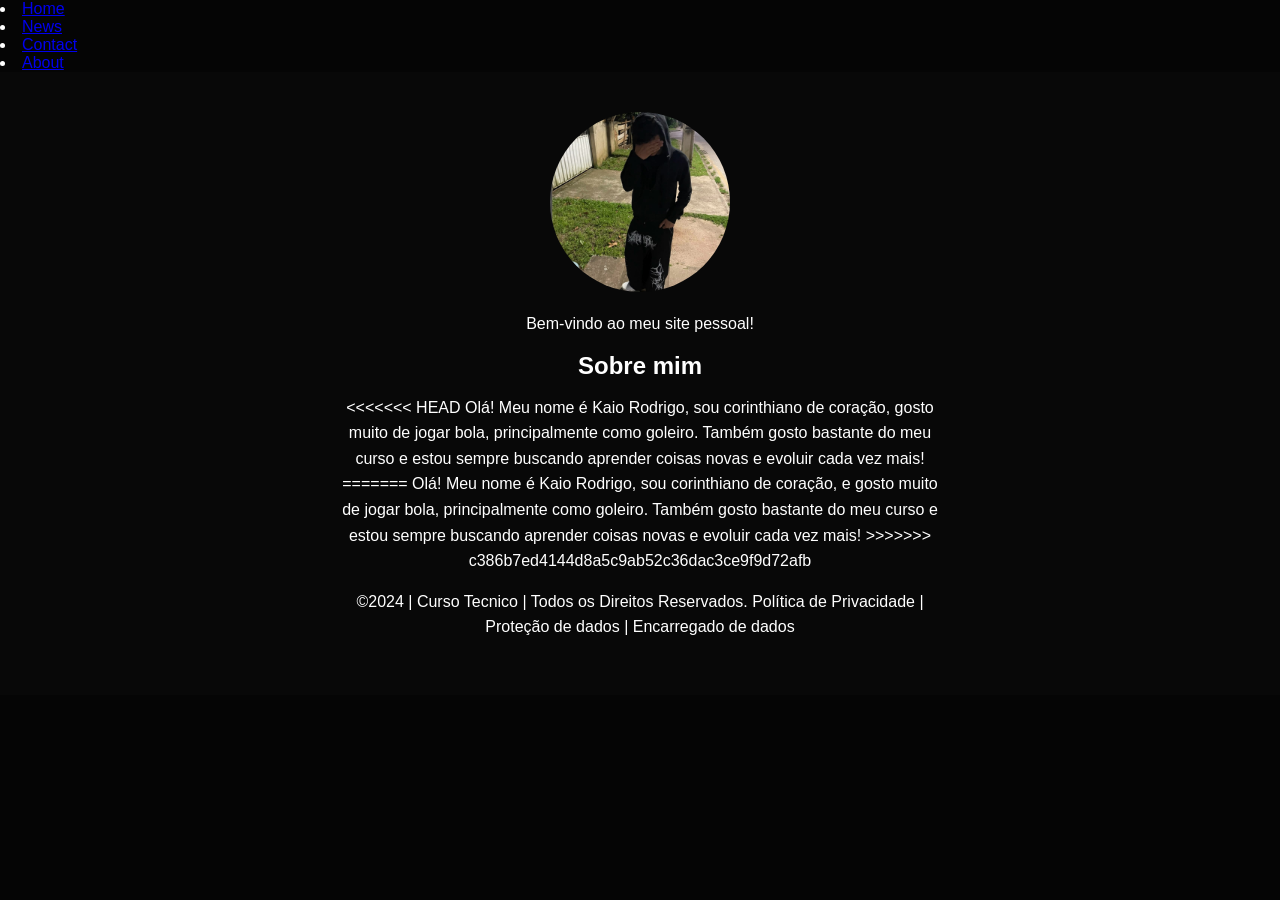
==== index.html @ 08adb7fb "56" ====
<!DOCTYPE html>
<html lang="pt-br">
<head>
<meta charset="UTF-8">
<meta name="viewport" content="width=device-width, initial-scale=1.0">
<title>Meu site pessoal</title>
<link rel="stylesheet" href="style.css">
</head>


<ul></ul>
  <li><a href="#home">Home</a></li>
  <li><a href="#news">News</a></li>
  <li><a href="#contact">Contact</a></li>
  <li><a href="#about">About</a></li>
</ul>


<!--Seção banner 1 é a parte do paragrafo 1 da página-->
<!--Seção estudantes é a parte do paragrafo 2 da página -- "Meninos"-->
<!--altere em "src="estudante_menino_1.png" para src"nome da imagem do menino em
todos abaixo-->
<!--altere em "src="site_school.png" para src"nome da logo em todos abaixo-->
<!--para aumentar os alunos copie a div no edidor que corresponda desde a foto
até os icones abaixo - dúvidas chame o professor-->
 <section id="inicio" class="inicio">
    <img src="foto2.jpeg" alt="Minha foto" class="minha-foto">

    
    <p>Bem-vindo ao meu site pessoal!</p>

    <h2>Sobre mim</h2>
    <p>
<<<<<<< HEAD
        Olá! Meu nome é Kaio Rodrigo, sou corinthiano de coração, gosto muito de jogar bola, principalmente como goleiro. Também gosto bastante do meu curso e estou sempre buscando aprender coisas novas e evoluir cada vez mais!
=======
        Olá! Meu nome é Kaio Rodrigo, sou corinthiano de coração, e gosto muito de jogar bola, principalmente como goleiro. Também gosto bastante do meu curso e estou sempre buscando aprender coisas novas e evoluir cada vez mais!
>>>>>>> c386b7ed4144d8a5c9ab52c36dac3ce9f9d72afb
    
















<p>©2024 | Curso Tecnico | Todos os Direitos Reservados.
Política de Privacidade | Proteção de dados | Encarregado de dados</p>
<p> </p>
</footer>
</body>
</html>
---- style.css ----
*{
margin: 0;
padding: 0;
box-sizing: border-box;
}
body{
font-family: "Poppins", sans-serif;
}
header{
background-color: #424e61;
color: white;
width: 100%;
padding: 20px;
}
.cabecalho-itens{
max-width: 1980px;
margin: 0 auto;
display: flex;
align-items: center;
justify-content: center;
}
.cabecalho-imagem{
width: 10%;
display: flex;
justify-content: flex-start;
align-items: center;
}
.titulo_site{
padding: 50px;
text-align: center;
width: 50%;
font: 30px;
}
.sociais{
display: flex;
justify-content: flex-end;
width: 25%;
padding-right: 30px;
}
.banner1{
display: flex;
justify-content: center;
}
.estudante_titulo{
padding: 50px;
text-align: center;

}
.estudante-nome{
text-align: center;
}
.estudante-imagem{
width: 120px;
}
.estudante-icone{
width: 38px;
padding: 4px 8px;
}
.estudante{
background-image: background-color(#faae43);
padding: 24px 0;
}

.estudante.div{
text-align: center;
padding: 24px 0;
}
.estudantes_todos{
display: flex;
justify-content: space-around;
}
.escola{
background-image: linear-gradient(#40A2E3,#7FC2EF);
color: white;
display: flex;
justify-content:center;
padding: 24px 0;
text-align:center;
display:block;
}
.escola-titulo{
padding: 50px;
text-align: center;
}
.logo_rodape{
height: 80px;
padding: 12px 0;

}
.inicio {
    text-align: center;
    padding: 40px 20px;
}

.minha-foto {
    width: 180px;
    height: 180px;
    object-fit: cover;
    border-radius: 50%;
}

.inicio p {
    max-width: 600px;
    margin: 15px auto;
    line-height: 1.6;
}minha-foto {
    width: 150px;
    height: 150px;
    object-fit: cover;
    border-radius: 50%;
    display: block;
    margin: 0 auto 20px;
}.minhas-fotos {
    display: grid !important;
    grid-template-columns: repeat(2, minmax(0, 280px));
    justify-content: center;
    gap: 40px;
    padding: 30px;
}


.minhas-fotos img {
    width: 100%;
    height: 350px;
    object-fit: cover;
    border-radius: 10px;
    display: block;
}
/* TEMA PRETO E AZUL */
body {
    background-color: #050505 !important;
    color: #ffffff !important;
}

/* Títulos */
h1, h2, h3, p {
    color: #ffffff;
}



/* Início e sobre mim */
.inicio,
.sobre-mim,
.estudante {
    background-color: #080808 !important;
    color: #ffffff !important;
}

/* Nome e destaques */
.titulo_site {
    color: #008cff !important;
    text-align: center;
}

/* Fotos */
.minhas-fotos {
    background-color: #050505 !important;
}

/* Rodapé */
footer,
.escola {
    background-color: #080808 !important;
    color: #ffffff !important;
    border-top: 2px solid #008cff;
}

/* Links */
a:hover {
    color: #008cff;
}
  .titulo_site {
    text-align: center;
    width: 100%;
    margin: 0 auto;
}

.video {
    width: 100%;
    display: flex;
    flex-direction: column;
    align-items: center;
    text-align: center;
    margin: 20px auto;
}

.video video {
    display: block;
    width: 300px;
    max-width: 90%;
    height: auto;

   
    /* CENTRALIZAR A FOTO DO ENDEREÇO */
main .meu-endereco {
    display: flex !important;
    flex-direction: column !important;
    align-items: center !important;
    justify-content: center !important;
    text-align: center !important;
    width: 100% !important;
    margin: 30px 0 !important;
    padding: 0 !important;
    box-sizing: border-box !important;
}

main .meu-endereco img {
    display: block !important;
    width: 120px !important;
    max-width: 80% !important;
    height: auto !important;
    margin: 0 auto 10px !important;
}

main .meu-endereco p,
main .meu-endereco a {
    text-align: center !important;
    margin: 10px auto !important;
}

body {
background-color: #111111;
color: #ffffff;
font-family: Arial, Helvetica, sans-serif;
min-height: 100vh;
}

header {
width: 100%;
padding: 25px 8%;
display: flex;
justify-content: space-between;
align-items: center;
border-bottom: 1px solid #00bfff;
}

header h1 {
color: #00bfff;
font-size: 30px;
font-weight: bold;
}

nav {
display: flex;
gap: 25px;
}

nav a {
color: #ffffff;
text-decoration: none;
font-size: 16px;
transition: 0.3s;
}

nav a:hover {
color: #00bfff;
}

.certificados {
width: 85%;
max-width: 1200px;
margin: 60px auto;
}

.certificados h2 {
color: #00bfff;
text-align: center;
font-size: 32px;
margin-bottom: 15px;
}

.certificados p {
color: #cccccc;
text-align: center;
margin-bottom: 35px;
line-height: 1.6;
}

.lista-certificados {
display: grid;
grid-template-columns: repeat(auto-fit, minmax(260px, 1fr));
gap: 25px;
}

.certificado {
background-color: #1c1c1c;
border: 1px solid #333333;
border-radius: 12px;
padding: 20px;
text-align: center;
transition: 0.3s ease;
}

.certificado:hover {
transform: translateY(-5px);
border-color: #00bfff;
box-shadow: 0 0 15px rgba(0, 191, 255, 0.15);
}

.certificado img {
width: 100%;
height: 200px;
object-fit: contain;
border-radius: 8px;
margin-bottom: 15px;
}

.certificado h3 {
color: #00bfff;
font-size: 20px;
margin-bottom: 10px;
}

.certificado p {
color: #cccccc;
font-size: 14px;
margin-bottom: 15px;
}

.certificado a {
display: inline-block;
background-color: #00bfff;
color: #111111;
text-decoration: none;
font-weight: bold;
padding: 10px 20px;
border-radius: 6px;
transition: 0.3s;
}

.certificado a:hover {
background-color: #ffffff;
}

footer {
text-align: center;
padding: 25px 15px;
color: #cccccc;
font-size: 14px;
border-top: 1px solid #333333;
margin-top: 50px;
}

@media (max-width: 600px) {
header {
flex-direction: column;
gap: 20px;
padding: 20px;
}

header h1 {
font-size: 25px;
}

nav {
flex-wrap: wrap;
justify-content: center;
gap: 15px;
}

.certificados {
width: 90%;
margin: 35px auto;
}

.certificados h2 {
font-size: 26px;
}

ul {
  list-style-type: none;
  margin: 0;
  padding: 0;
  width: 200px;
  background-color: #f1f1f1;
}

li a {
  display: block;
  color: black;
  padding: 8px 16px;
  text-decoration: none;
}

/* Change the link and background color on hover */
li a:hover {
  background-color: #555555;
  color: white;
}
</style>
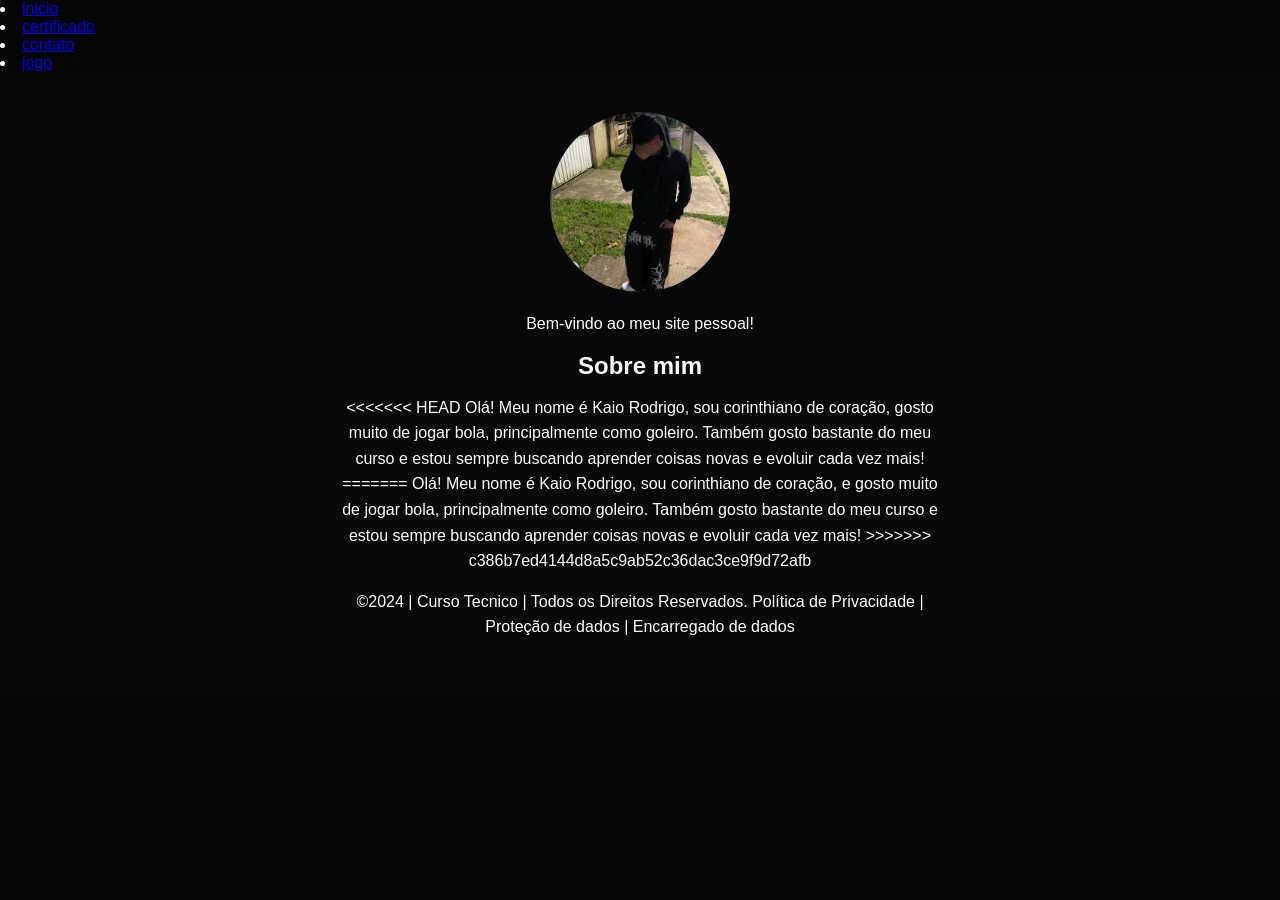
==== commit c9b705e1: "43" ====
--- a/index.html
+++ b/index.html
@@ -7,14 +7,13 @@
 <link rel="stylesheet" href="style.css">
 </head>
 
-
+<ul class="menu-vertical"></ul>
 <ul></ul>
-  <li><a href="#home">Home</a></li>
-  <li><a href="#news">News</a></li>
-  <li><a href="#contact">Contact</a></li>
-  <li><a href="#about">About</a></li>
-</ul>
-
+  <li><a href="index.html">inicio</a></li>
+  <li><a href="certificado.html">certificado</a></li>
+  <li><a href="contato.html">contato</a></li>
+  <li><a href="jogo.html">jogo</a></li>
+</ul> 
 
 <!--Seção banner 1 é a parte do paragrafo 1 da página-->
 <!--Seção estudantes é a parte do paragrafo 2 da página -- "Meninos"-->
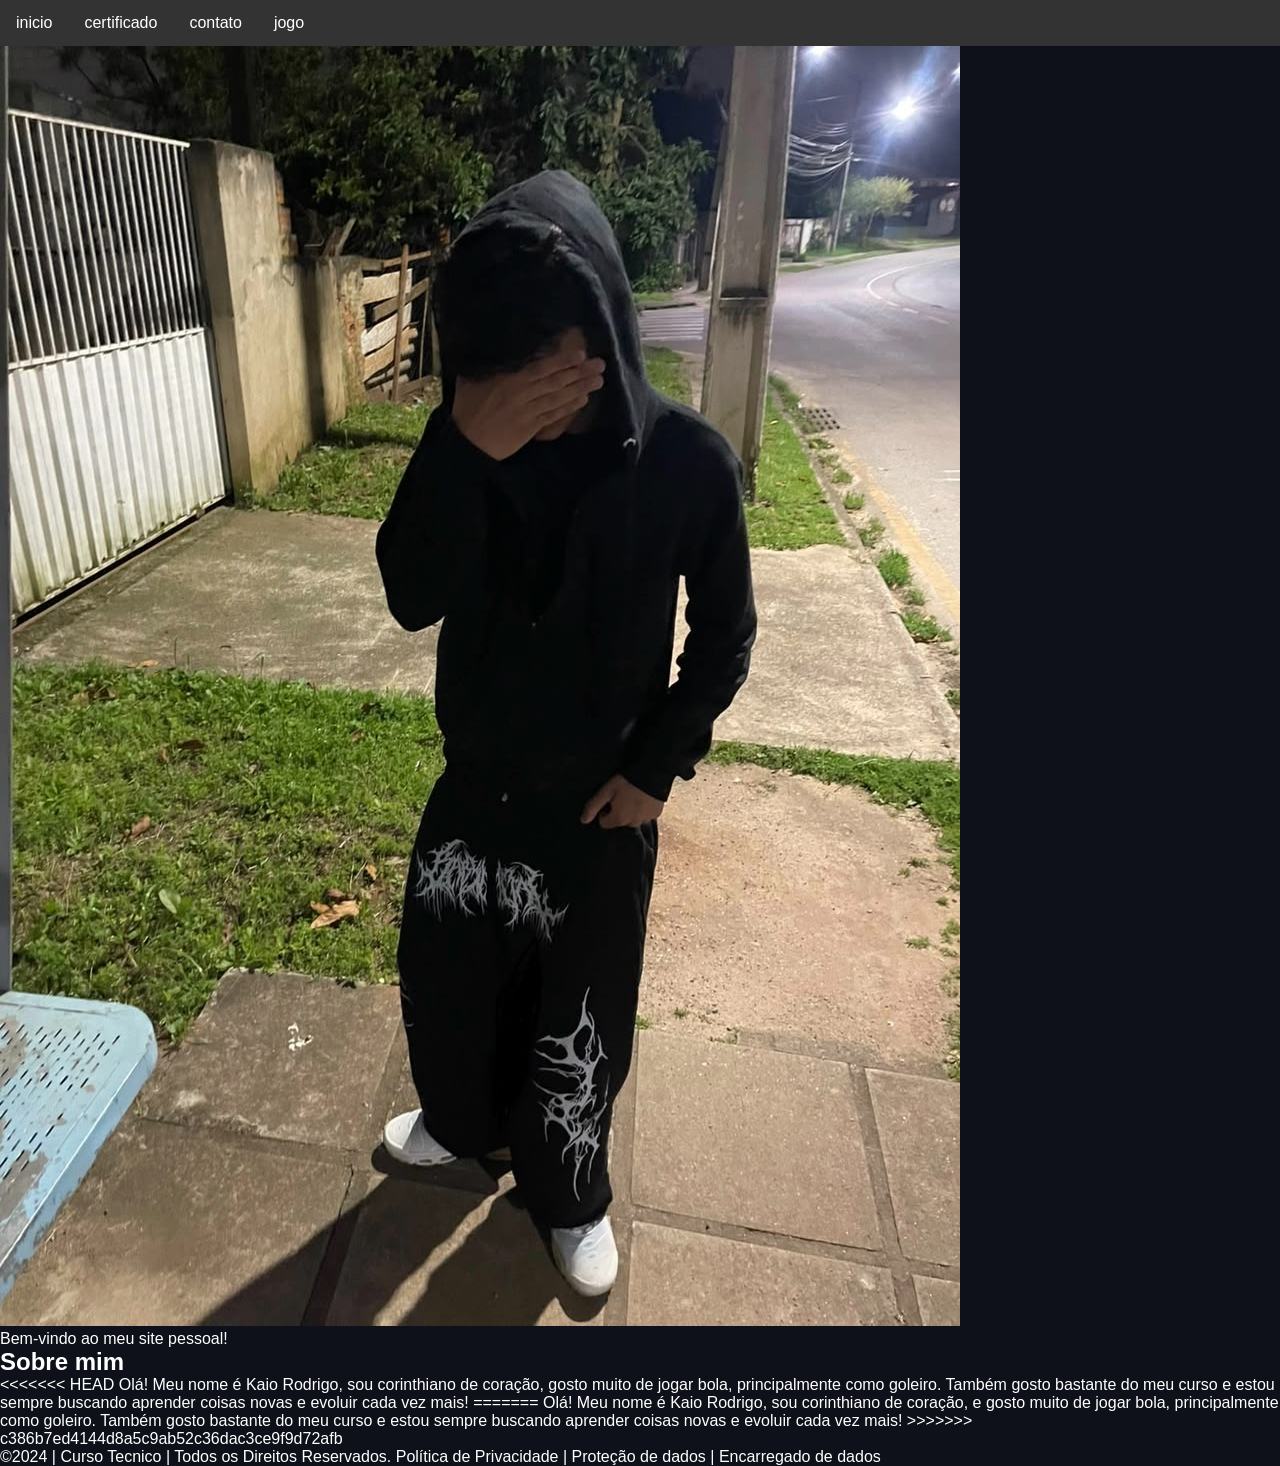
==== commit 28ea971b: "17" ====
--- a/index.html
+++ b/index.html
@@ -7,8 +7,8 @@
 <link rel="stylesheet" href="style.css">
 </head>
 
-<ul class="menu-vertical"></ul>
-<ul></ul>
+
+<ul>
   <li><a href="index.html">inicio</a></li>
   <li><a href="certificado.html">certificado</a></li>
   <li><a href="contato.html">contato</a></li>
--- a/style.css
+++ b/style.css
@@ -87,305 +87,221 @@
 padding: 12px 0;
 
 }
-.inicio {
-    text-align: center;
-    padding: 40px 20px;
-}
-
-.minha-foto {
-    width: 180px;
-    height: 180px;
-    object-fit: cover;
-    border-radius: 50%;
-}
-
-.inicio p {
-    max-width: 600px;
-    margin: 15px auto;
-    line-height: 1.6;
-}minha-foto {
-    width: 150px;
-    height: 150px;
-    object-fit: cover;
-    border-radius: 50%;
-    display: block;
-    margin: 0 auto 20px;
-}.minhas-fotos {
-    display: grid !important;
-    grid-template-columns: repeat(2, minmax(0, 280px));
-    justify-content: center;
-    gap: 40px;
-    padding: 30px;
-}
-
-
-.minhas-fotos img {
-    width: 100%;
-    height: 350px;
-    object-fit: cover;
-    border-radius: 10px;
-    display: block;
-}
-/* TEMA PRETO E AZUL */
-body {
-    background-color: #050505 !important;
-    color: #ffffff !important;
-}
-
-/* Títulos */
-h1, h2, h3, p {
-    color: #ffffff;
-}
-
-
-
-/* Início e sobre mim */
-.inicio,
-.sobre-mim,
-.estudante {
-    background-color: #080808 !important;
-    color: #ffffff !important;
-}
-
-/* Nome e destaques */
-.titulo_site {
-    color: #008cff !important;
-    text-align: center;
-}
-
-/* Fotos */
-.minhas-fotos {
-    background-color: #050505 !important;
-}
-
-/* Rodapé */
-footer,
-.escola {
-    background-color: #080808 !important;
-    color: #ffffff !important;
-    border-top: 2px solid #008cff;
-}
-
-/* Links */
-a:hover {
-    color: #008cff;
-}
-  .titulo_site {
-    text-align: center;
-    width: 100%;
-    margin: 0 auto;
-}
-
-.video {
-    width: 100%;
-    display: flex;
-    flex-direction: column;
-    align-items: center;
-    text-align: center;
-    margin: 20px auto;
-}
-
-.video video {
-    display: block;
-    width: 300px;
-    max-width: 90%;
-    height: auto;
-
-   
-    /* CENTRALIZAR A FOTO DO ENDEREÇO */
-main .meu-endereco {
-    display: flex !important;
-    flex-direction: column !important;
-    align-items: center !important;
-    justify-content: center !important;
-    text-align: center !important;
-    width: 100% !important;
-    margin: 30px 0 !important;
-    padding: 0 !important;
-    box-sizing: border-box !important;
-}
-
-main .meu-endereco img {
-    display: block !important;
-    width: 120px !important;
-    max-width: 80% !important;
-    height: auto !important;
-    margin: 0 auto 10px !important;
-}
-
-main .meu-endereco p,
-main .meu-endereco a {
-    text-align: center !important;
-    margin: 10px auto !important;
-}
-
-body {
-background-color: #111111;
-color: #ffffff;
-font-family: Arial, Helvetica, sans-serif;
-min-height: 100vh;
-}
-
-header {
-width: 100%;
-padding: 25px 8%;
-display: flex;
-justify-content: space-between;
-align-items: center;
-border-bottom: 1px solid #00bfff;
-}
-
-header h1 {
-color: #00bfff;
-font-size: 30px;
-font-weight: bold;
-}
-
-nav {
-display: flex;
-gap: 25px;
-}
-
-nav a {
-color: #ffffff;
-text-decoration: none;
-font-size: 16px;
-transition: 0.3s;
-}
-
-nav a:hover {
-color: #00bfff;
-}
-
-.certificados {
-width: 85%;
-max-width: 1200px;
-margin: 60px auto;
-}
-
-.certificados h2 {
-color: #00bfff;
-text-align: center;
-font-size: 32px;
-margin-bottom: 15px;
-}
-
-.certificados p {
-color: #cccccc;
-text-align: center;
-margin-bottom: 35px;
-line-height: 1.6;
-}
-
-.lista-certificados {
-display: grid;
-grid-template-columns: repeat(auto-fit, minmax(260px, 1fr));
-gap: 25px;
-}
-
-.certificado {
-background-color: #1c1c1c;
-border: 1px solid #333333;
-border-radius: 12px;
-padding: 20px;
-text-align: center;
-transition: 0.3s ease;
-}
-
-.certificado:hover {
-transform: translateY(-5px);
-border-color: #00bfff;
-box-shadow: 0 0 15px rgba(0, 191, 255, 0.15);
-}
-
-.certificado img {
-width: 100%;
-height: 200px;
-object-fit: contain;
-border-radius: 8px;
-margin-bottom: 15px;
-}
-
-.certificado h3 {
-color: #00bfff;
-font-size: 20px;
-margin-bottom: 10px;
-}
-
-.certificado p {
-color: #cccccc;
-font-size: 14px;
-margin-bottom: 15px;
-}
-
-.certificado a {
-display: inline-block;
-background-color: #00bfff;
-color: #111111;
-text-decoration: none;
-font-weight: bold;
-padding: 10px 20px;
-border-radius: 6px;
-transition: 0.3s;
-}
-
-.certificado a:hover {
-background-color: #ffffff;
-}
-
-footer {
-text-align: center;
-padding: 25px 15px;
-color: #cccccc;
-font-size: 14px;
-border-top: 1px solid #333333;
-margin-top: 50px;
-}
-
-@media (max-width: 600px) {
-header {
-flex-direction: column;
-gap: 20px;
-padding: 20px;
-}
-
-header h1 {
-font-size: 25px;
-}
-
-nav {
-flex-wrap: wrap;
-justify-content: center;
-gap: 15px;
-}
-
-.certificados {
-width: 90%;
-margin: 35px auto;
-}
-
-.certificados h2 {
-font-size: 26px;
-}
-
+
+/*menu*/
 ul {
   list-style-type: none;
   margin: 0;
   padding: 0;
-  width: 200px;
-  background-color: #f1f1f1;
-}
-
-li a {
+  overflow: hidden;
+  background-color: #333333;
+}
+
+ul li {
+  float: left;
+}
+
+ul li a {
   display: block;
-  color: black;
-  padding: 8px 16px;
+  color: white;
+  text-align: center;
+  padding: 14px 16px;
   text-decoration: none;
 }
 
-/* Change the link and background color on hover */
-li a:hover {
-  background-color: #555555;
-  color: white;
-}
-</style>+ul li a:hover {
+  background-color: #111111;
+}
+
+/*jogo*/
+
+* {
+      box-sizing: border-box;
+    }
+
+    body {
+      background-color: #0F111A;
+      color: #FFFFFF;
+      margin: 0;
+      font-family: 'Poppins', sans-serif;
+      touch-action: manipulation;
+    }
+
+    header {
+      padding: 15px 20px;
+      background: rgba(22, 26, 38, 0.8);
+      border-bottom: 1px solid rgba(123, 44, 191, 0.3);
+      position: relative;
+      z-index: 100;
+    }
+
+    .cabecalho-itens {
+      display: flex;
+      align-items: center;
+      justify-content: space-between;
+      max-width: 800px;
+      margin: 0 auto;
+    }
+
+    .titulo_site {
+      margin: 0;
+      font-size: 2rem;
+      color: #00E5FF;
+      text-align: center;
+    }
+
+    /* ESTILOS DO MENU DROPDOWN */
+    .dropdown {
+      position: relative;
+      display: inline-block;
+    }
+
+    .dropbtn {
+      font-size: 1.5rem;
+      cursor: pointer;
+      color: #FFFFFF;
+      list-style: none;
+      user-select: none;
+    }
+
+    .dropbtn::-webkit-details-marker {
+      display: none;
+    }
+
+    .dropdown-content {
+      position: absolute;
+      right: 0;
+      top: 120%;
+      background-color: #161A26;
+      min-width: 200px;
+      box-shadow: 0px 8px 20px rgba(0, 0, 0, 0.6);
+      border: 1px solid rgba(123, 44, 191, 0.5);
+      border-radius: 10px;
+      padding: 8px 0;
+      z-index: 1000;
+      display: flex;
+      flex-direction: column;
+    }
+
+    .dropdown-content a {
+      color: #FFFFFF;
+      padding: 10px 18px;
+      text-decoration: none;
+      font-size: 1.1rem;
+      transition: background 0.2s, color 0.2s;
+    }
+
+    .dropdown-content a:hover {
+      background-color: rgba(123, 44, 191, 0.4);
+      color: #00E5FF;
+    }
+
+    /* ESTRUTURA DO JOGO */
+    .secao-jogo-central {
+      min-height: 80vh;
+      display: flex;
+      align-items: center;
+      justify-content: center;
+      padding: 20px 15px;
+    }
+
+    .cartao-jogo {
+      background: rgba(22, 26, 38, 0.95);
+      border: 1px solid rgba(123, 44, 191, 0.5);
+      border-radius: 20px;
+      padding: 25px 20px;
+      max-width: 400px;
+      width: 100%;
+      text-align: center;
+      box-shadow: 0 0 25px rgba(123, 44, 191, 0.25);
+      display: flex;
+      flex-direction: column;
+      align-items: center;
+    }
+
+    .placar {
+      display: flex;
+      justify-content: space-around;
+      width: 100%;
+      margin-bottom: 15px;
+      font-size: 1rem;
+      font-weight: 600;
+      background: rgba(30, 35, 52, 0.8);
+      padding: 10px;
+      border-radius: 12px;
+      border: 1px solid rgba(0, 229, 255, 0.3);
+    }
+
+    .placar span {
+      color: #00E5FF;
+    }
+
+    #canvasTetris {
+      display: block;
+      background-color: #08090E;
+      border: 3px solid #7B2CBF;
+      border-radius: 10px;
+      box-shadow: 0 0 20px rgba(123, 44, 191, 0.4);
+      max-width: 100%;
+      height: auto;
+    }
+
+    .btn-reiniciar {
+      margin-top: 15px;
+      padding: 10px 24px;
+      font-size: 1rem;
+      font-weight: 600;
+      color: #FFFFFF;
+      background: linear-gradient(135deg, #7B2CBF, #9D4EDD);
+      border: none;
+      border-radius: 10px;
+      cursor: pointer;
+      transition: all 0.3s ease;
+      box-shadow: 0 4px 15px rgba(123, 44, 191, 0.4);
+    }
+
+    .btn-reiniciar:hover {
+      background: linear-gradient(135deg, #00E5FF, #7B2CBF);
+      transform: translateY(-2px);
+    }
+
+    .controles-mobile {
+      display: grid;
+      grid-template-columns: repeat(4, 50px);
+      grid-template-rows: repeat(2, 45px);
+      gap: 8px;
+      margin-top: 15px;
+      justify-content: center;
+    }
+
+    .btn-control {
+      background: rgba(30, 35, 52, 0.9);
+      border: 1px solid #00E5FF;
+      color: #00E5FF;
+      font-size: 1.1rem;
+      border-radius: 8px;
+      cursor: pointer;
+      display: flex;
+      align-items: center;
+      justify-content: center;
+      user-select: none;
+      -webkit-user-select: none;
+    }
+
+    .btn-control:active {
+      background: #00E5FF;
+      color: #0F111A;
+    }
+
+    .btn-left { grid-column: 1; grid-row: 2; }
+    .btn-down { grid-column: 2; grid-row: 2; }
+    .btn-right { grid-column: 3; grid-row: 2; }
+    .btn-rotate { grid-column: 2 / span 2; grid-row: 1; width: 100%; }
+    .btn-drop { grid-column: 4; grid-row: 2; }
+
+    footer {
+      text-align: center;
+      padding: 20px;
+      font-size: 0.9rem;
+      color: #888888;
+    }
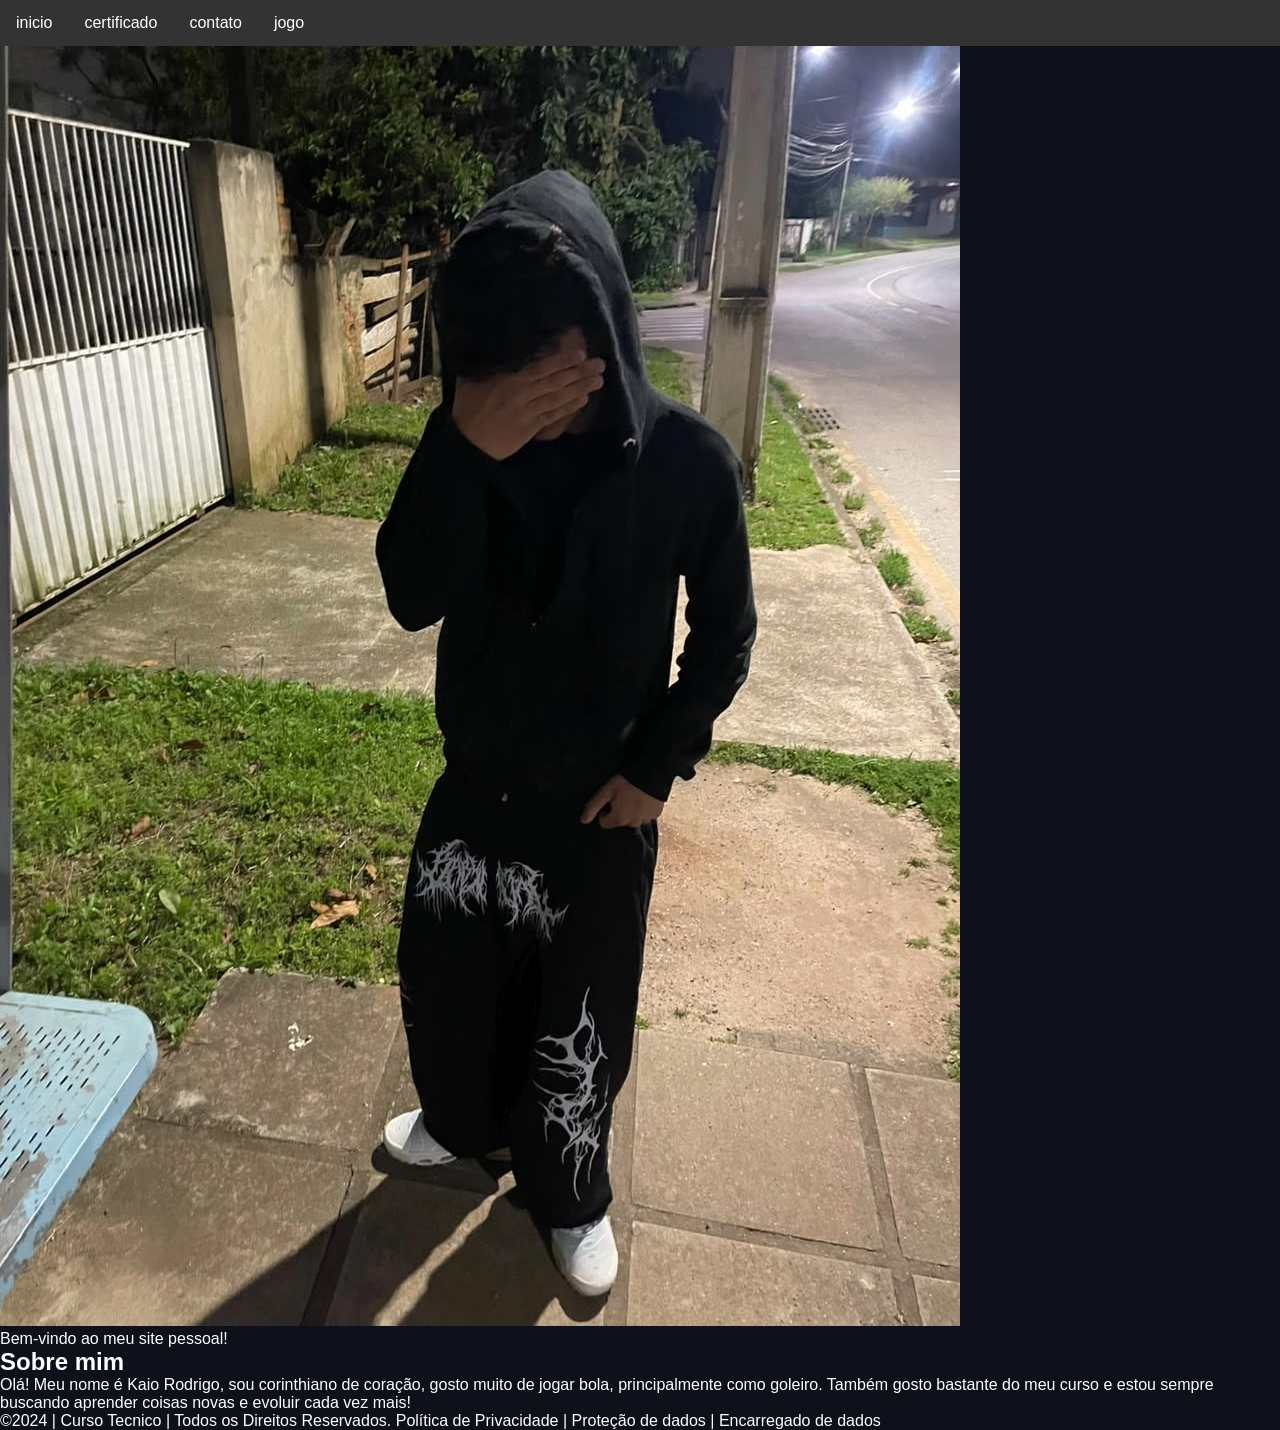
==== commit b1aff42b: "23" ====
--- a/index.html
+++ b/index.html
@@ -30,11 +30,9 @@
 
     <h2>Sobre mim</h2>
     <p>
-<<<<<<< HEAD
+
+        
         Olá! Meu nome é Kaio Rodrigo, sou corinthiano de coração, gosto muito de jogar bola, principalmente como goleiro. Também gosto bastante do meu curso e estou sempre buscando aprender coisas novas e evoluir cada vez mais!
-=======
-        Olá! Meu nome é Kaio Rodrigo, sou corinthiano de coração, e gosto muito de jogar bola, principalmente como goleiro. Também gosto bastante do meu curso e estou sempre buscando aprender coisas novas e evoluir cada vez mais!
->>>>>>> c386b7ed4144d8a5c9ab52c36dac3ce9f9d72afb
     
 
 
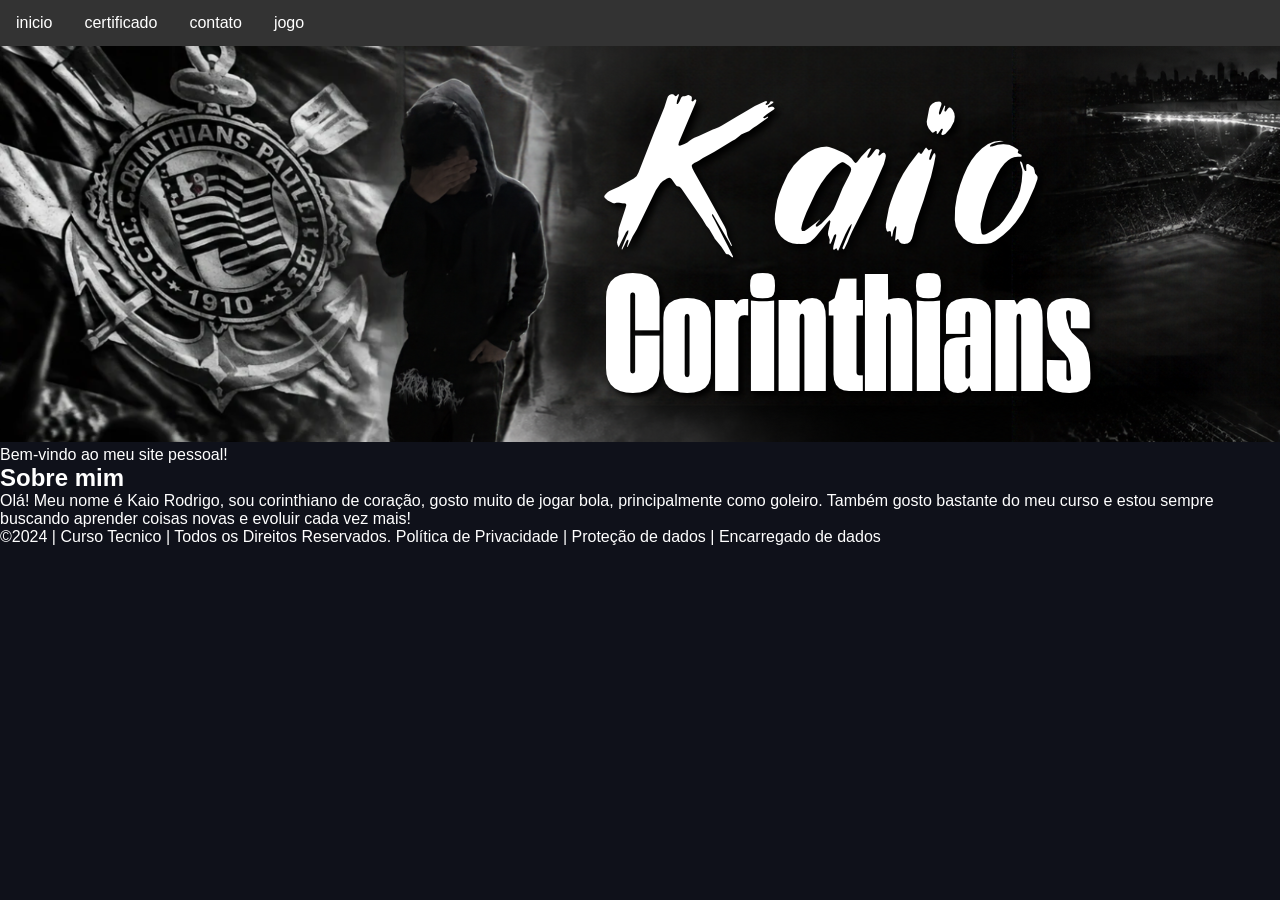
==== commit 9a6bccc3: "45" ====
--- a/index.html
+++ b/index.html
@@ -23,7 +23,7 @@
 <!--para aumentar os alunos copie a div no edidor que corresponda desde a foto
 até os icones abaixo - dúvidas chame o professor-->
  <section id="inicio" class="inicio">
-    <img src="foto2.jpeg" alt="Minha foto" class="minha-foto">
+    <img src="Banner do Kaio.png" alt="Minha foto" class="minha-foto">
 
     
     <p>Bem-vindo ao meu site pessoal!</p>
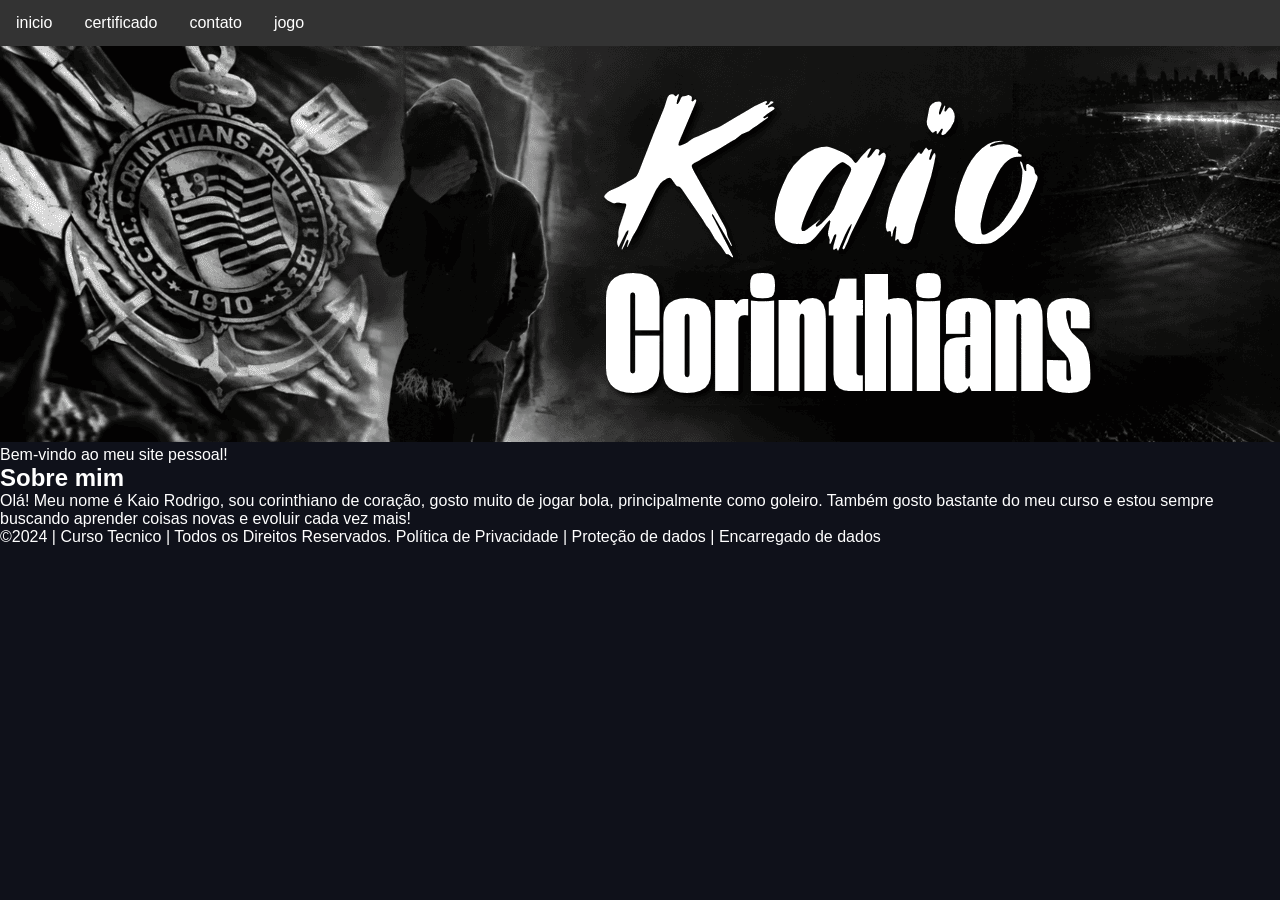
==== commit b34719a8: "46" ====
--- a/index.html
+++ b/index.html
@@ -23,7 +23,7 @@
 <!--para aumentar os alunos copie a div no edidor que corresponda desde a foto
 até os icones abaixo - dúvidas chame o professor-->
  <section id="inicio" class="inicio">
-    <img src="Banner do Kaio.png" alt="Minha foto" class="minha-foto">
+    <img src="Banner do Kaio (1).png" alt="Minha foto" class="minha-foto">
 
     
     <p>Bem-vindo ao meu site pessoal!</p>
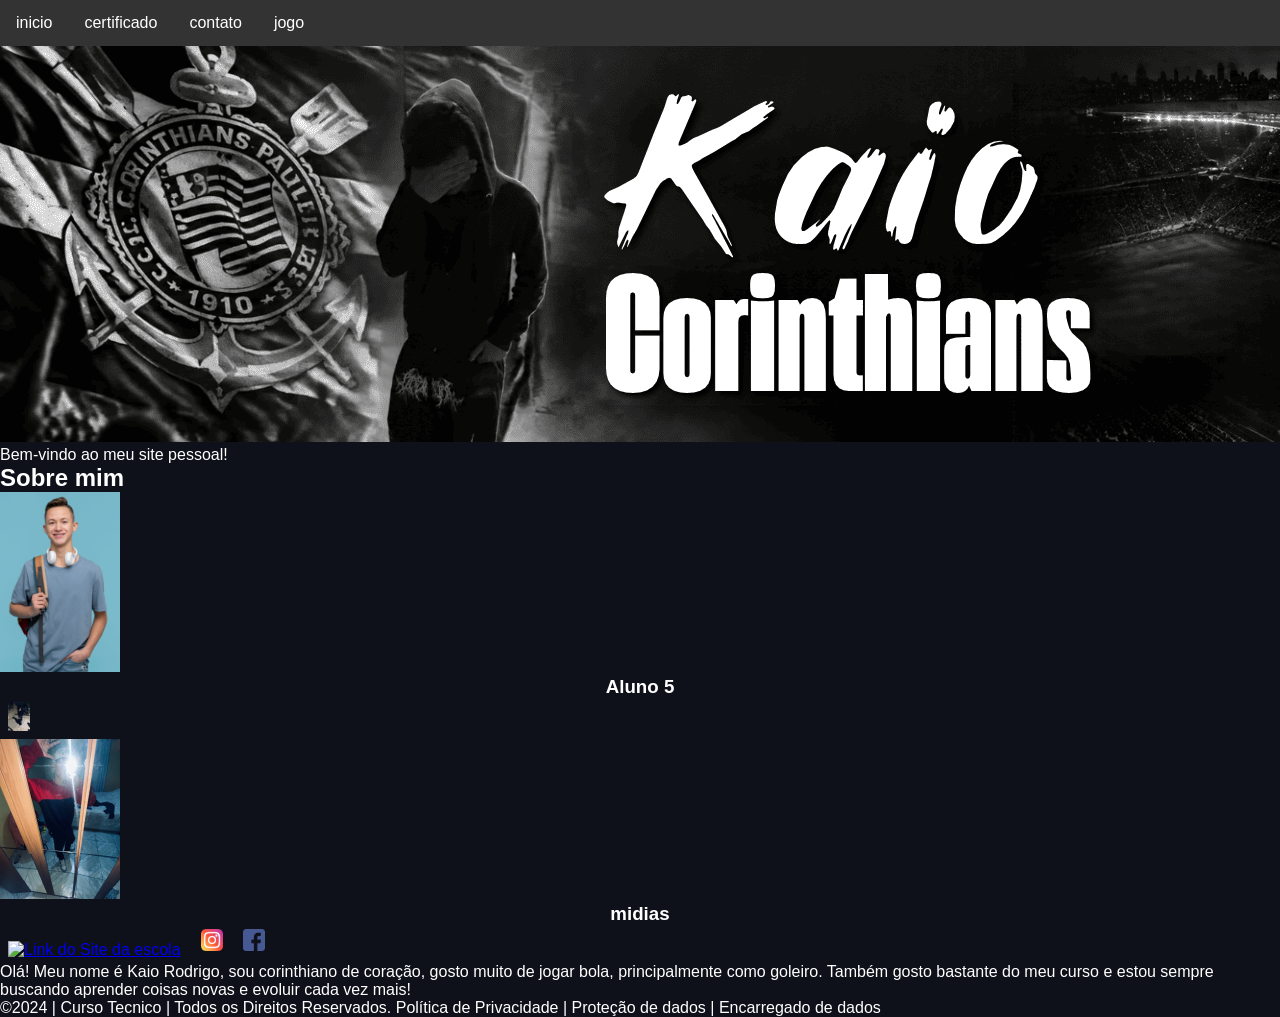
==== commit b111978f: "87" ====
--- a/index.html
+++ b/index.html
@@ -31,7 +31,29 @@
     <h2>Sobre mim</h2>
     <p>
 
-        
+      <div class="estudante-div">
+<img class="estudante-imagem" src="estudante_menino.png" alt="Foto da
+turma do 1CDS do ano de 2026">
+<h3 class="estudante-nome">Aluno 5</h3>
+<a href="https://cursos.alura.com.br/dashboard">
+<p> </p>
+<img class="estudante-icone" src="foto4.jpeg" alt="Link do Site da
+escola"></a>
+
+<div class="estudante-div">
+<img class="estudante-imagem" src="foto1.jpeg" alt="Foto da
+turma do 1CDS do ano de 2026">
+<h3 class="estudante-nome">midias</h3>
+<a href="https://cursos.alura.com.br/dashboard">
+<p> </p>
+<img class="estudante-icone" src="" alt="Link do Site da
+escola"></a>
+<img class="estudante-icone" src="instagram.png" alt="Link do
+Instagram">
+<img class="estudante-icone" src="facebook.png" alt="Link do Facebook">
+</div>
+</div>
+</section>
         Olá! Meu nome é Kaio Rodrigo, sou corinthiano de coração, gosto muito de jogar bola, principalmente como goleiro. Também gosto bastante do meu curso e estou sempre buscando aprender coisas novas e evoluir cada vez mais!
     
 
--- a/style.css
+++ b/style.css
@@ -304,4 +304,166 @@
       padding: 20px;
       font-size: 0.9rem;
       color: #888888;
-    }+    }
+
+    /* === SEÇÃO DE CERTIFICADOS ALURA (ISOLADA) === */
+.alura-cert-wrapper {
+    width: 100%;
+    max-width: 1100px;
+    margin: 2rem auto;
+    padding: 0 1rem;
+    box-sizing: border-box;
+}
+
+.alura-cert-wrapper * {
+    box-sizing: border-box;
+}
+
+.alura-cert-header-bar {
+    display: flex;
+    justify-content: space-between;
+    align-items: center;
+    margin-bottom: 1.5rem;
+    flex-wrap: wrap;
+    gap: 0.5rem;
+}
+
+.alura-cert-heading {
+    font-size: 1.5rem;
+    margin: 0;
+}
+
+.alura-cert-counter {
+    font-size: 0.95rem;
+    opacity: 0.8;
+}
+
+.alura-cert-form-box {
+    background-color: #112236;
+    padding: 1.25rem;
+    border-radius: 8px;
+    border: 1px solid #1e3a5f;
+    margin-bottom: 2rem;
+}
+
+.alura-cert-input-group {
+    display: flex;
+    gap: 0.8rem;
+    flex-wrap: wrap;
+}
+
+.alura-cert-input {
+    flex: 1;
+    min-width: 240px;
+    padding: 0.75rem 1rem;
+    border-radius: 6px;
+    border: 1px solid #1e3a5f;
+    background-color: #09131e;
+    color: #f1f5f9;
+    font-size: 1rem;
+}
+
+.alura-cert-input:focus {
+    outline: none;
+    border-color: #2bfdbe;
+}
+
+.alura-cert-btn-add {
+    background-color: #2bfdbe;
+    color: #09131e;
+    font-weight: bold;
+    border: none;
+    padding: 0.75rem 1.5rem;
+    border-radius: 6px;
+    cursor: pointer;
+    font-size: 1rem;
+    transition: opacity 0.2s;
+}
+
+.alura-cert-btn-add:hover {
+    opacity: 0.9;
+}
+
+.alura-cert-grid {
+    display: grid;
+    grid-template-columns: repeat(auto-fill, minmax(290px, 1fr));
+    gap: 1.5rem;
+}
+
+.alura-cert-card {
+    background-color: #112236;
+    color: #f1f5f9;
+    border: 1px solid #1e3a5f;
+    border-radius: 10px;
+    padding: 1.5rem;
+    display: flex;
+    flex-direction: column;
+    justify-content: space-between;
+    transition: transform 0.2s, border-color 0.2s;
+}
+
+.alura-cert-card:hover {
+    transform: translateY(-4px);
+    border-color: #2bfdbe;
+}
+
+.alura-cert-badge {
+    display: inline-block;
+    background-color: rgba(43, 253, 190, 0.15);
+    color: #2bfdbe;
+    font-size: 0.75rem;
+    font-weight: bold;
+    padding: 0.25rem 0.6rem;
+    border-radius: 4px;
+    margin-bottom: 0.8rem;
+    width: fit-content;
+}
+
+.alura-cert-title {
+    font-size: 1.15rem;
+    margin: 0 0 0.5rem 0;
+    line-height: 1.4;
+}
+
+.alura-cert-student {
+    font-size: 0.9rem;
+    color: #94a3b8;
+    margin: 0 0 1.5rem 0;
+}
+
+.alura-cert-actions {
+    display: flex;
+    justify-content: space-between;
+    align-items: center;
+    border-top: 1px solid #1e3a5f;
+    padding-top: 1rem;
+}
+
+.alura-cert-btn-view {
+    text-decoration: none;
+    color: #2bfdbe;
+    border: 1px solid #2bfdbe;
+    padding: 0.45rem 0.9rem;
+    border-radius: 6px;
+    font-size: 0.9rem;
+    font-weight: 600;
+    transition: all 0.2s;
+}
+
+.alura-cert-btn-view:hover {
+    background-color: #2bfdbe;
+    color: #09131e;
+}
+
+.alura-cert-btn-remove {
+    background: none;
+    border: none;
+    color: #ef4444;
+    cursor: pointer;
+    font-size: 0.85rem;
+    padding: 0;
+}
+
+.alura-cert-btn-remove:hover {
+    text-decoration: underline;
+}
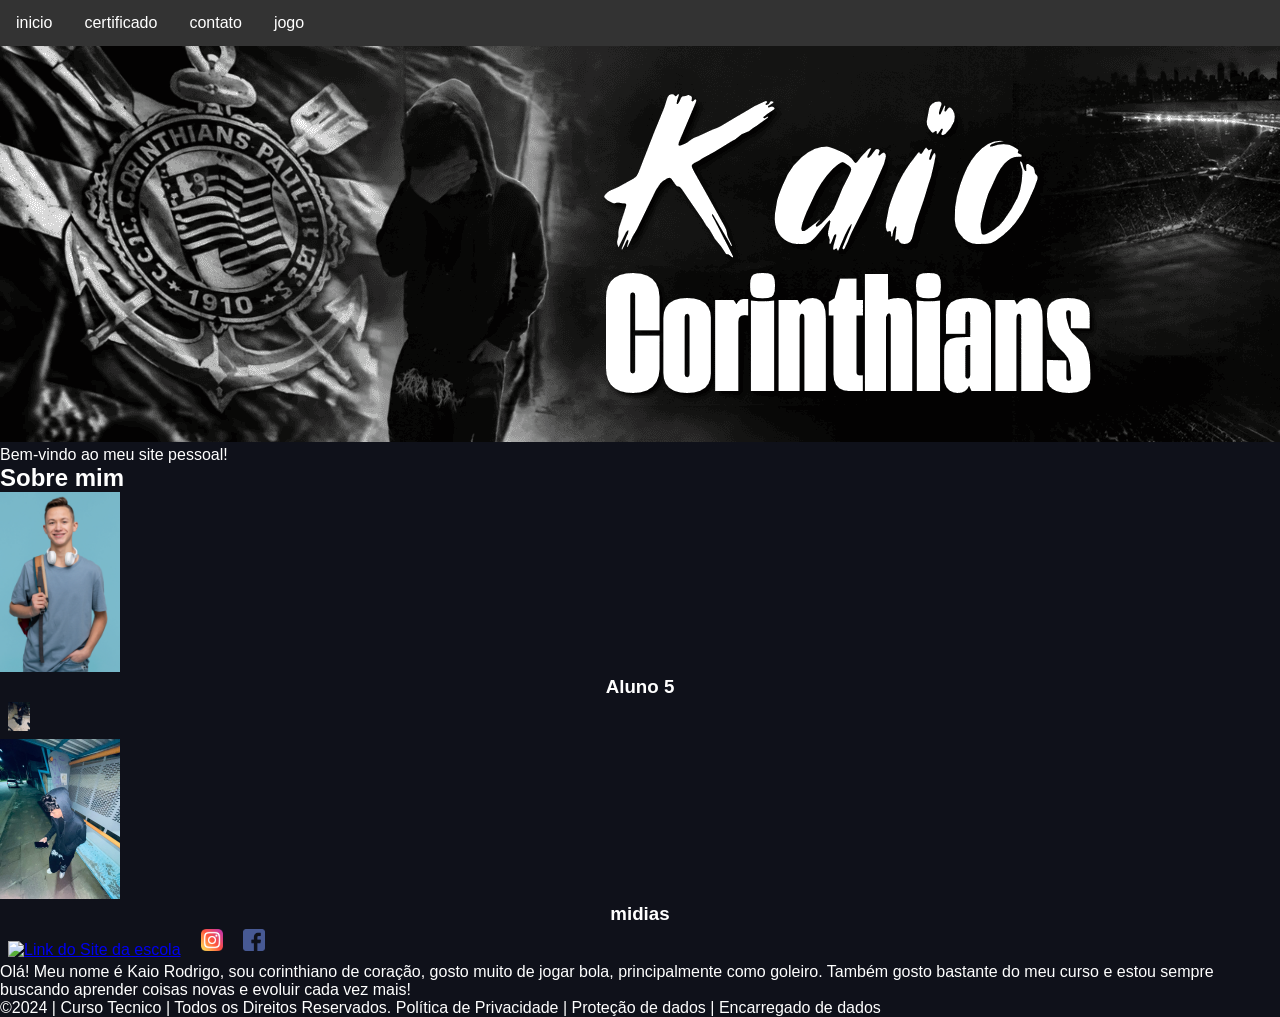
==== commit f58288cf: "76" ====
--- a/index.html
+++ b/index.html
@@ -41,7 +41,7 @@
 escola"></a>
 
 <div class="estudante-div">
-<img class="estudante-imagem" src="foto1.jpeg" alt="Foto da
+<img class="estudante-imagem" src="foto3.jpeg" alt="Foto da
 turma do 1CDS do ano de 2026">
 <h3 class="estudante-nome">midias</h3>
 <a href="https://cursos.alura.com.br/dashboard">
